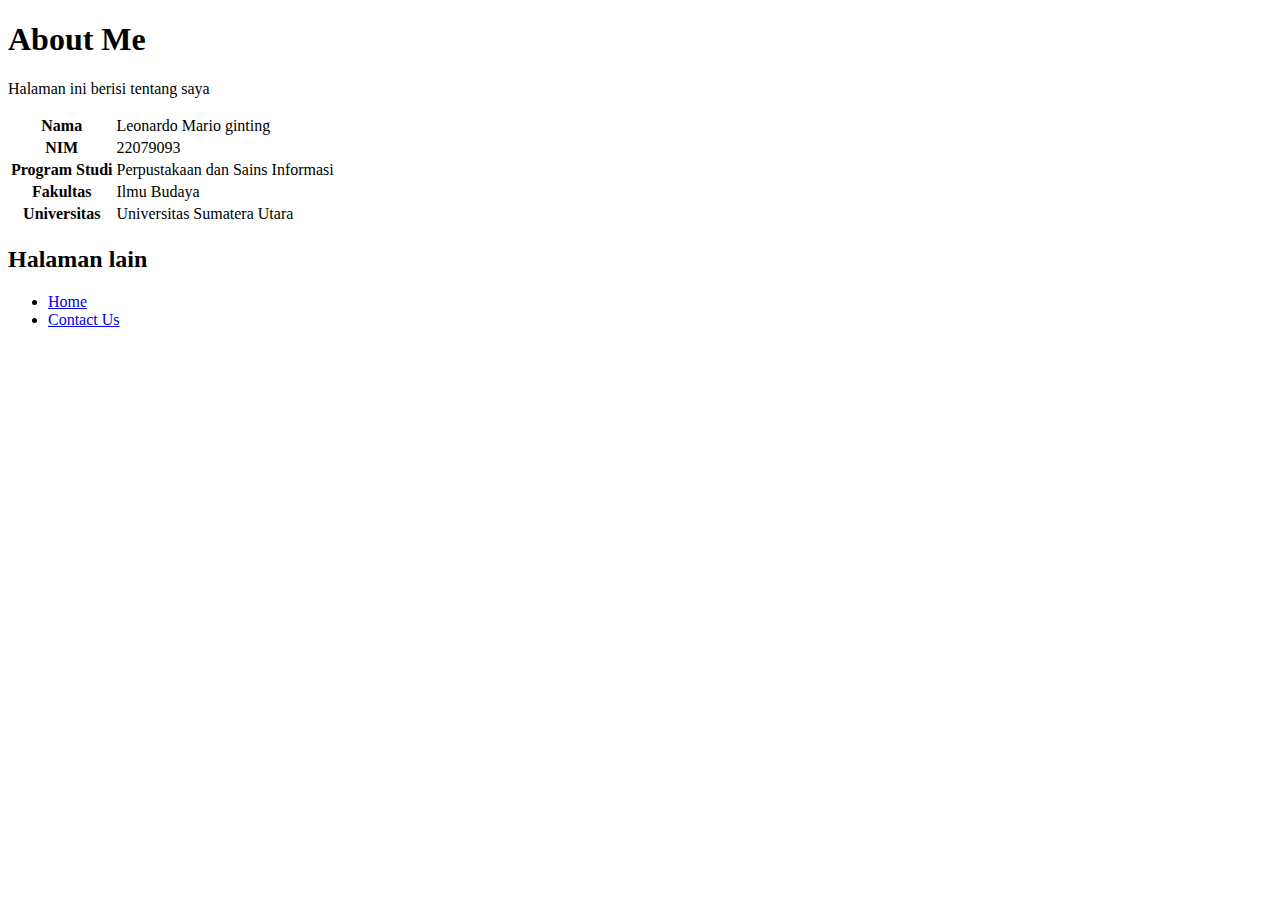
==== about me.html @ b7e7a269 "Update about me.html" ====
<!DOCTYPE html>
<html lang="id">
<head>
    <meta charset="UTF-8">
    <meta name="viewport" content="width=device-width, initial-scale=1.0">
    <title>About Me</title>
</head>
<body>

    <h1>About Me</h1>
    <p>Halaman ini berisi tentang saya</p>

    <table>
        <tr>
            <th>Nama</th>
            <td>Leonardo Mario ginting</td>
        </tr>
        <tr>
            <th>NIM</th>
            <td>22079093</td>
        </tr>
        <tr>
            <th>Program Studi</th>
            <td>Perpustakaan dan Sains Informasi</td>
        </tr>
        <tr>
            <th>Fakultas</th>
            <td>Ilmu Budaya</td>
        </tr>
        <tr>
            <th>Universitas</th>
            <td>Universitas Sumatera Utara</td>
        </tr>
    </table>

    <h2>Halaman lain</h2>
    <ul>
        <li><a href="index.html">Home</a></li>
        <li><a href="contact us.html">Contact Us</a></li>
    </ul>

</body>
</html>
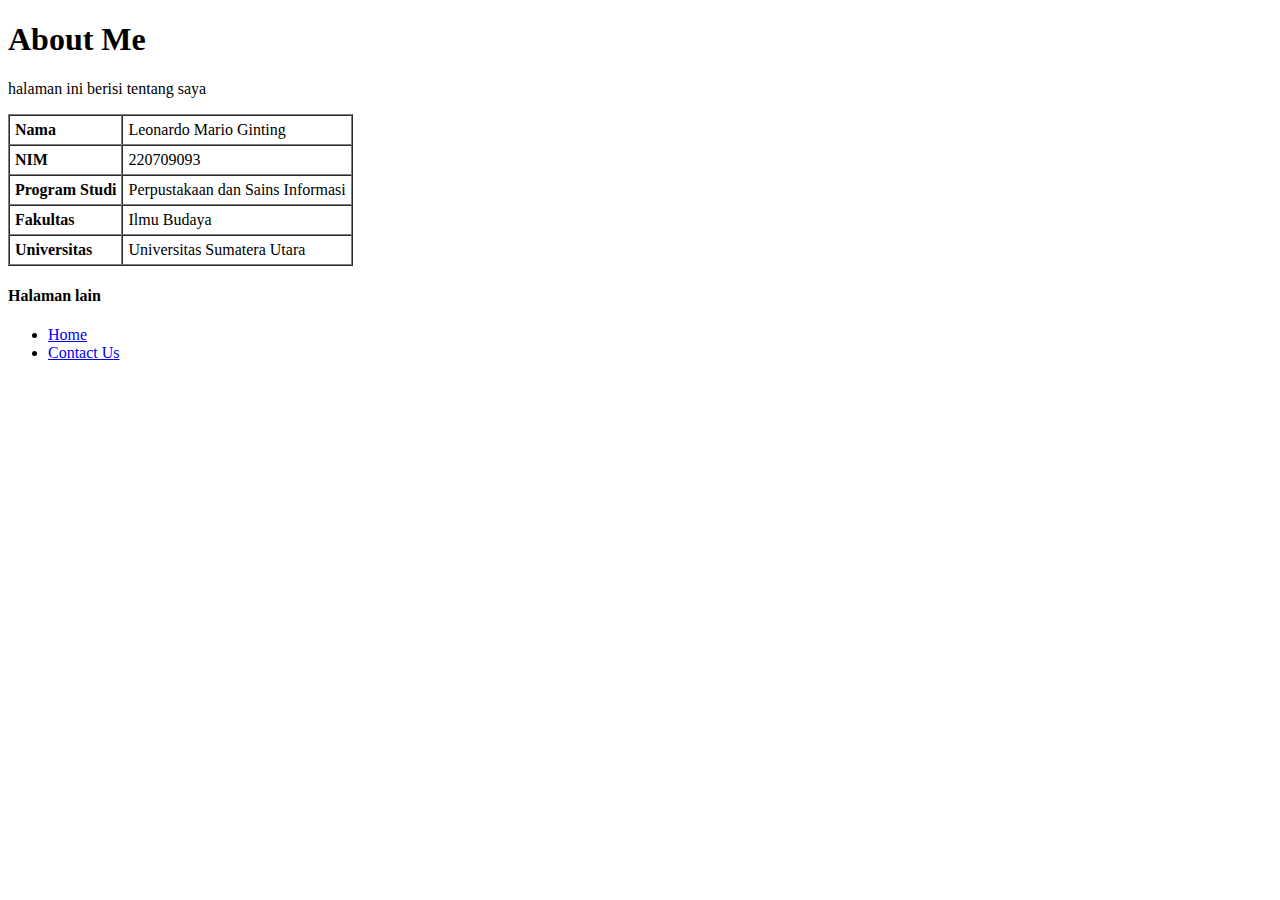
==== commit cae56714: "Update about me.html" ====
--- a/about me.html
+++ b/about me.html
@@ -1,43 +1,45 @@
 <!DOCTYPE html>
-<html lang="id">
+<html lang="en">
 <head>
     <meta charset="UTF-8">
-    <meta name="viewport" content="width=device-width, initial-scale=1.0">
-    <title>About Me</title>
+		<meta name="viewport" content="width=device-width, initial-scale=1.0">
+		<title>About Me | Leonardo Mario Ginting</title>
 </head>
 <body>
-
-    <h1>About Me</h1>
-    <p>Halaman ini berisi tentang saya</p>
-
-    <table>
+	<h1>About Me</h1>
+	<p>halaman ini berisi tentang saya</p>
+    <table border="1" cellspacing="0" cellpadding="5">
         <tr>
-            <th>Nama</th>
-            <td>Leonardo Mario ginting</td>
+            <!-- td = tabel data -->
+            <td><b>Nama</b></td>
+            <td>Leonardo Mario Ginting</td>
         </tr>
         <tr>
-            <th>NIM</th>
-            <td>22079093</td>
+            <td><b>NIM</b></td>
+            <td>220709093</td>
         </tr>
         <tr>
-            <th>Program Studi</th>
+            <td><b>Program Studi</b></td>
             <td>Perpustakaan dan Sains Informasi</td>
         </tr>
         <tr>
-            <th>Fakultas</th>
+            <td><b>Fakultas</b></td>
             <td>Ilmu Budaya</td>
         </tr>
         <tr>
-            <th>Universitas</th>
+            <td><b>Universitas</b></td>
             <td>Universitas Sumatera Utara</td>
         </tr>
     </table>
-
-    <h2>Halaman lain</h2>
+        
+    <h4>Halaman lain</h4>
     <ul>
-        <li><a href="index.html">Home</a></li>
-        <li><a href="contact us.html">Contact Us</a></li>
+        <li>
+            <a href="index.html">Home</a>
+        </li>
+        <li>
+            <a href="contact us.html">Contact Us</a>
+        </li>
     </ul>
-
 </body>
 </html>
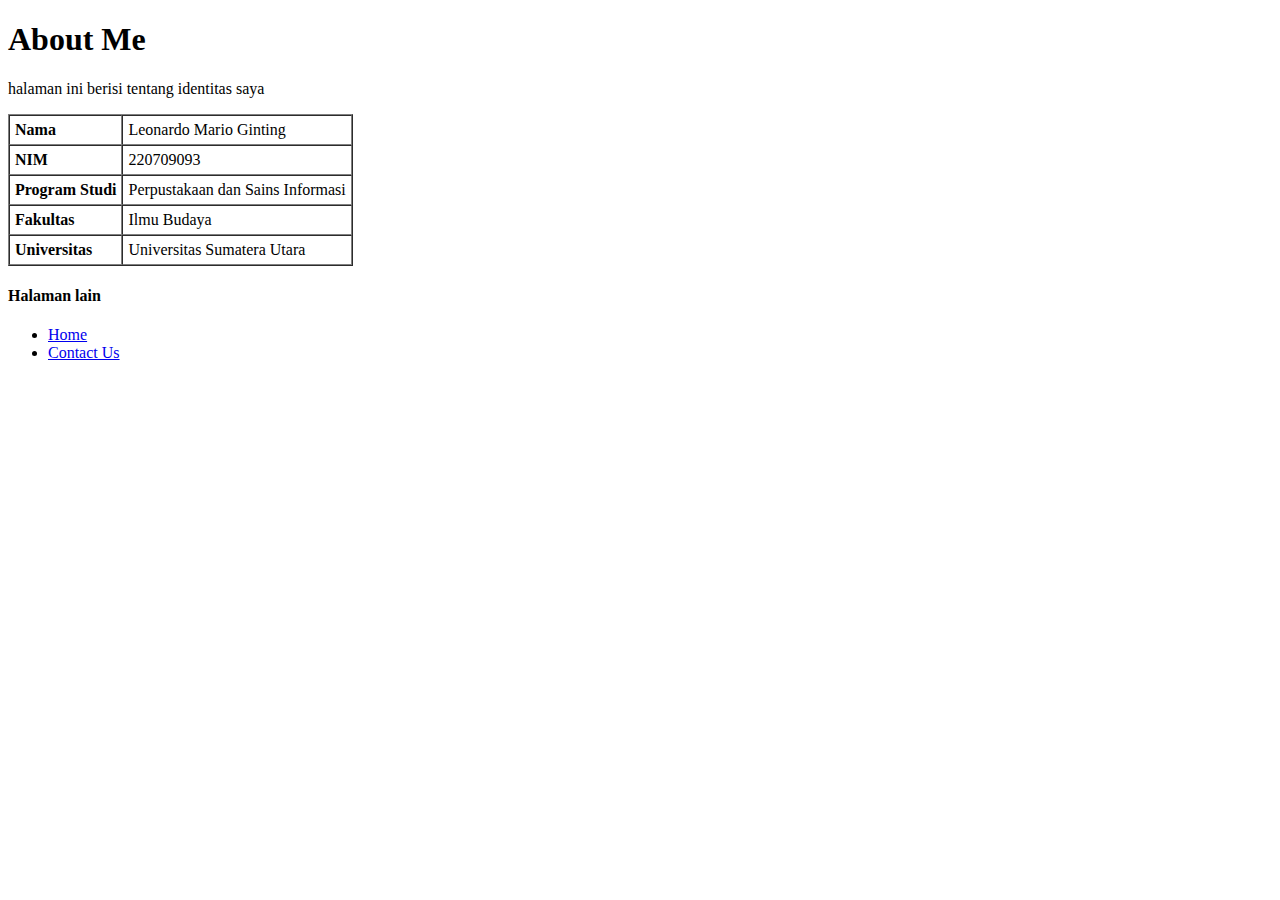
==== commit f3c85e43: "Update about me.html" ====
--- a/about me.html
+++ b/about me.html
@@ -7,7 +7,7 @@
 </head>
 <body>
 	<h1>About Me</h1>
-	<p>halaman ini berisi tentang saya</p>
+	<p>halaman ini berisi tentang identitas saya</p>
     <table border="1" cellspacing="0" cellpadding="5">
         <tr>
             <!-- td = tabel data -->
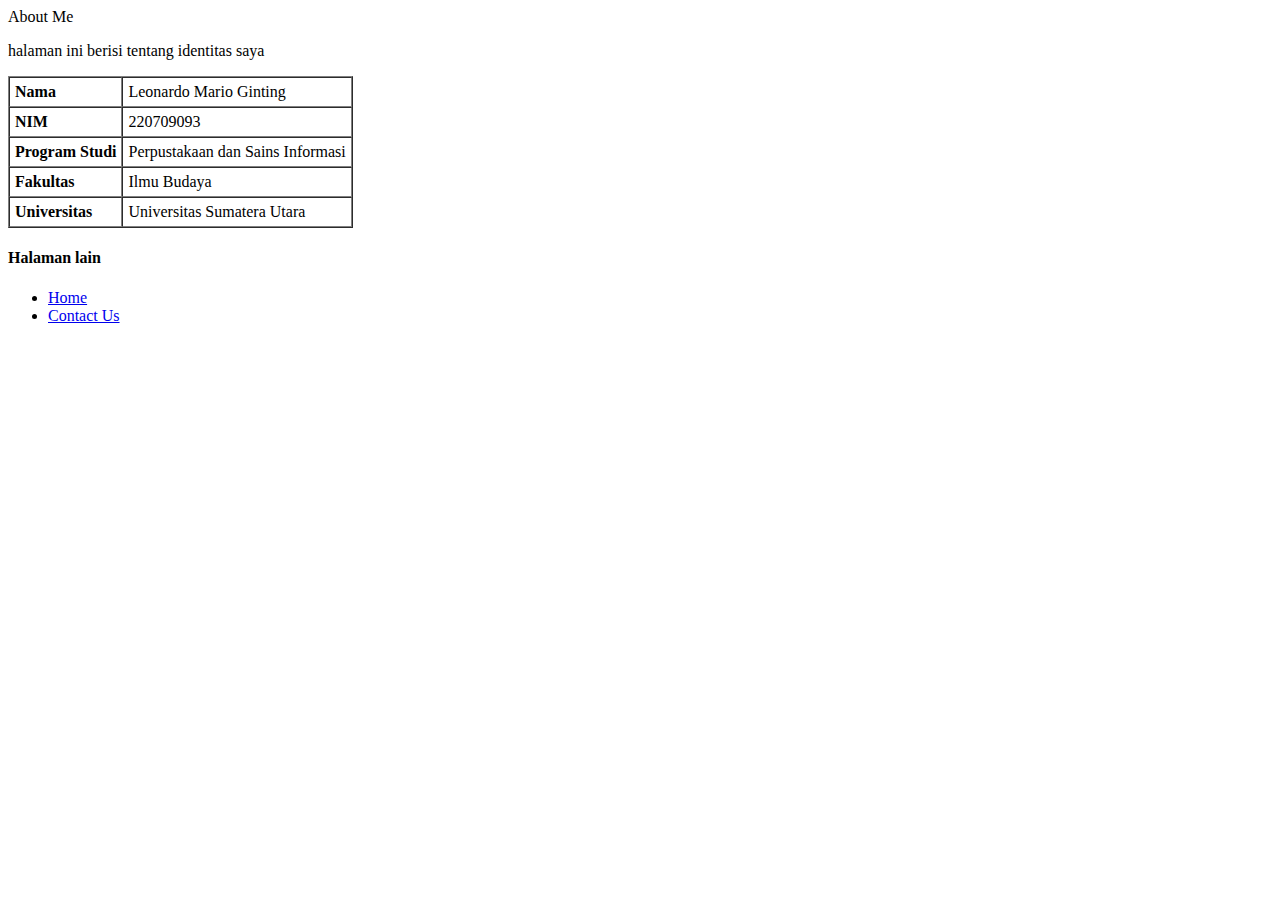
==== commit 4399d65a: "Update about me.html" ====
--- a/about me.html
+++ b/about me.html
@@ -6,6 +6,8 @@
 		<title>About Me | Leonardo Mario Ginting</title>
 </head>
 <body>
+  <body
+	  background-color: #0000FF; /* Warna Biru */
 	<h1>About Me</h1>
 	<p>halaman ini berisi tentang identitas saya</p>
     <table border="1" cellspacing="0" cellpadding="5">
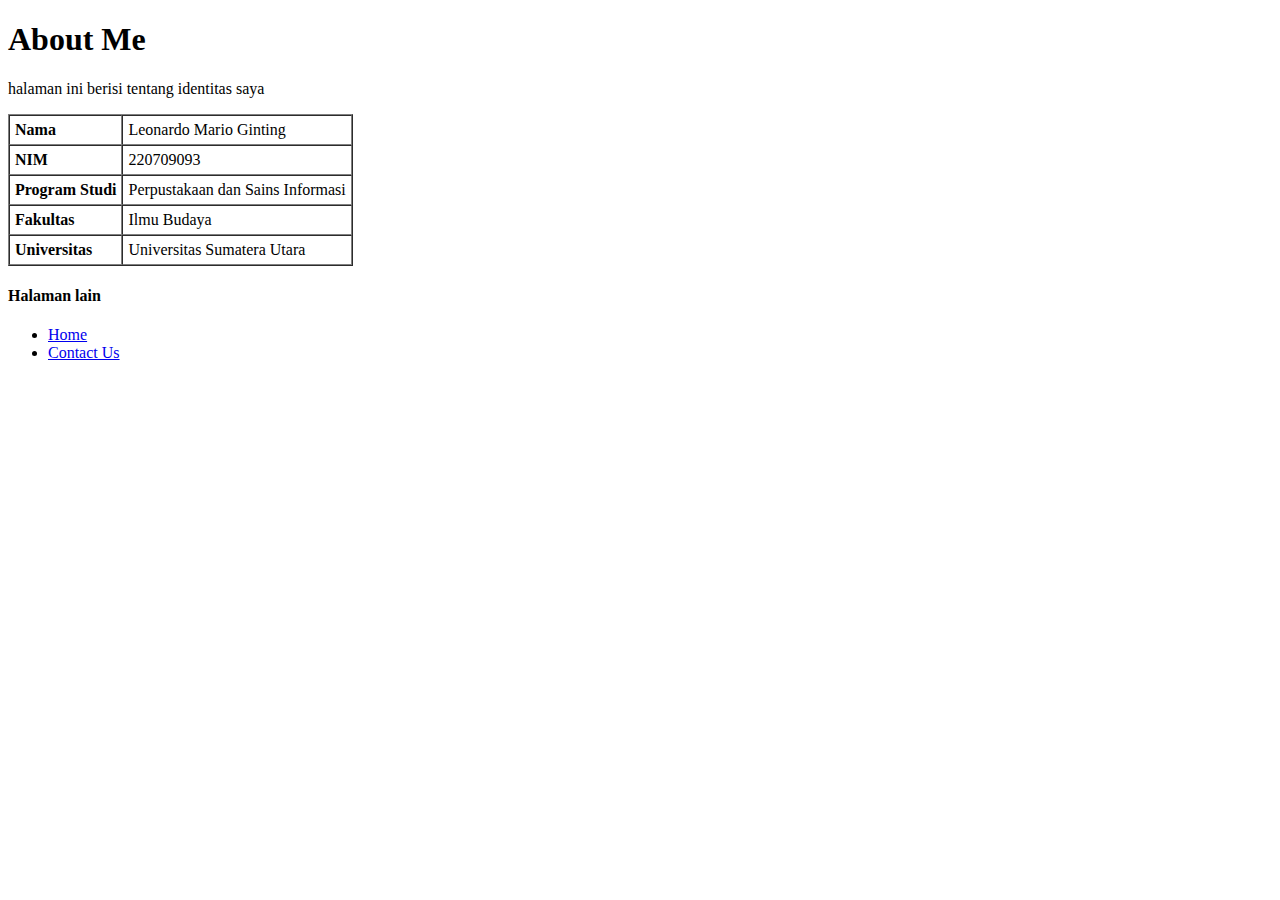
==== commit 5d2751e9: "Update about me.html" ====
--- a/about me.html
+++ b/about me.html
@@ -6,8 +6,6 @@
 		<title>About Me | Leonardo Mario Ginting</title>
 </head>
 <body>
-  <body
-	  background-color: #0000FF; /* Warna Biru */
 	<h1>About Me</h1>
 	<p>halaman ini berisi tentang identitas saya</p>
     <table border="1" cellspacing="0" cellpadding="5">
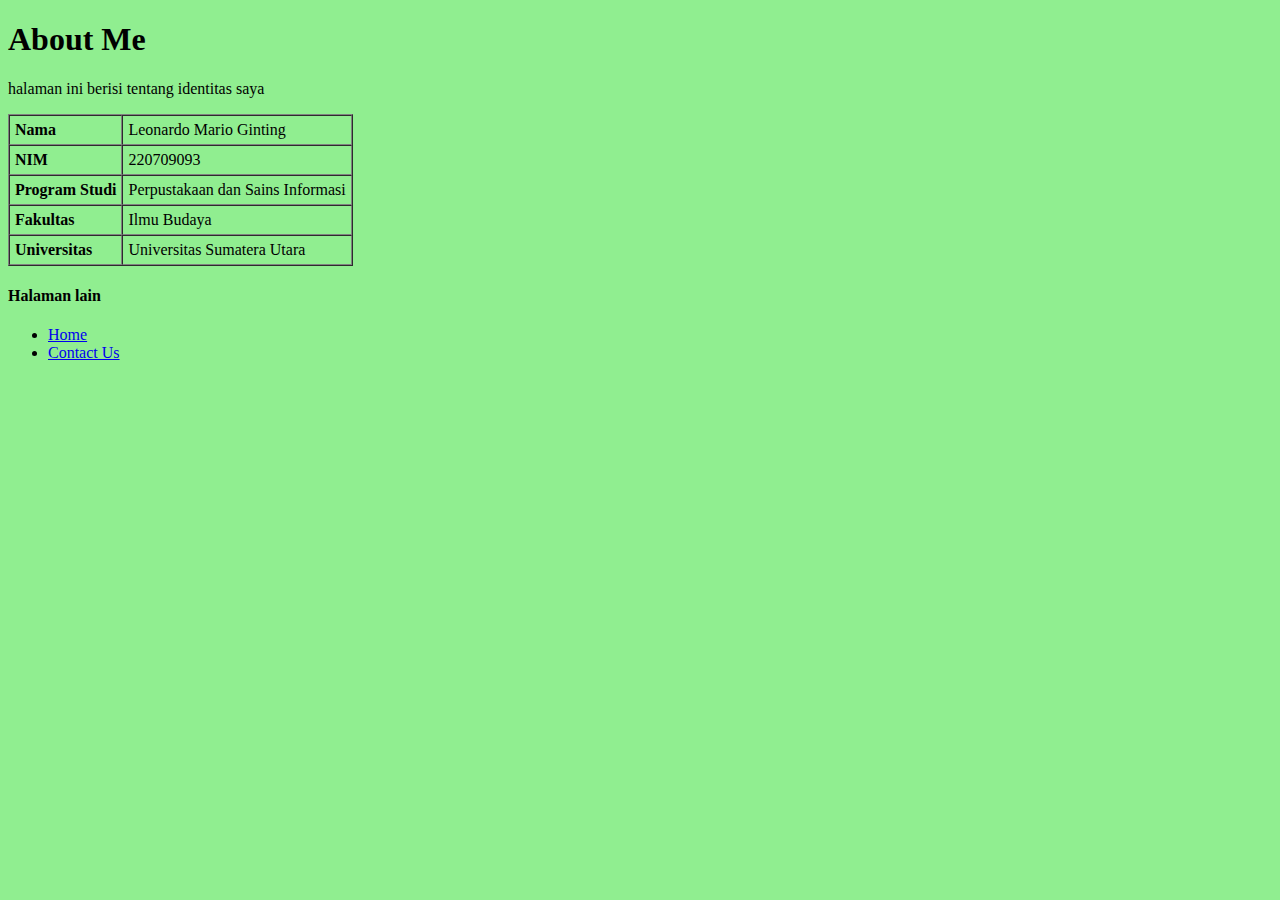
==== commit 198ee588: "Update about me.html" ====
--- a/about me.html
+++ b/about me.html
@@ -1,6 +1,11 @@
 <!DOCTYPE html>
 <html lang="en">
 <head>
+	 <style>
+    body {
+  background-color: LightGreen; /* Mengatur Warna Latar Belakang  */
+}
+        </style>
     <meta charset="UTF-8">
 		<meta name="viewport" content="width=device-width, initial-scale=1.0">
 		<title>About Me | Leonardo Mario Ginting</title>
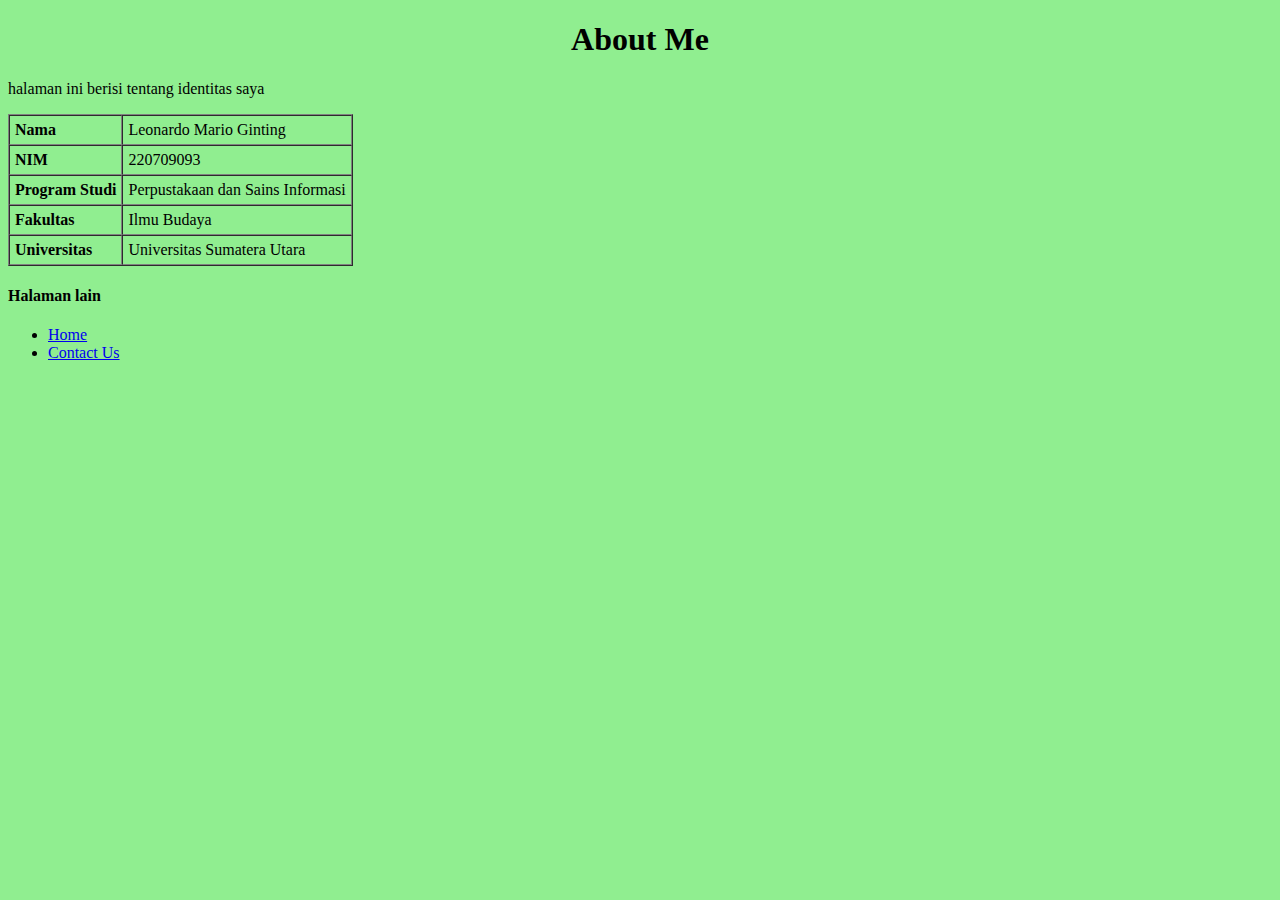
==== commit 2bed8643: "Update about me.html" ====
--- a/about me.html
+++ b/about me.html
@@ -11,7 +11,7 @@
 		<title>About Me | Leonardo Mario Ginting</title>
 </head>
 <body>
-	<h1>About Me</h1>
+	<center> <h1>About Me</h1> </center> 
 	<p>halaman ini berisi tentang identitas saya</p>
     <table border="1" cellspacing="0" cellpadding="5">
         <tr>
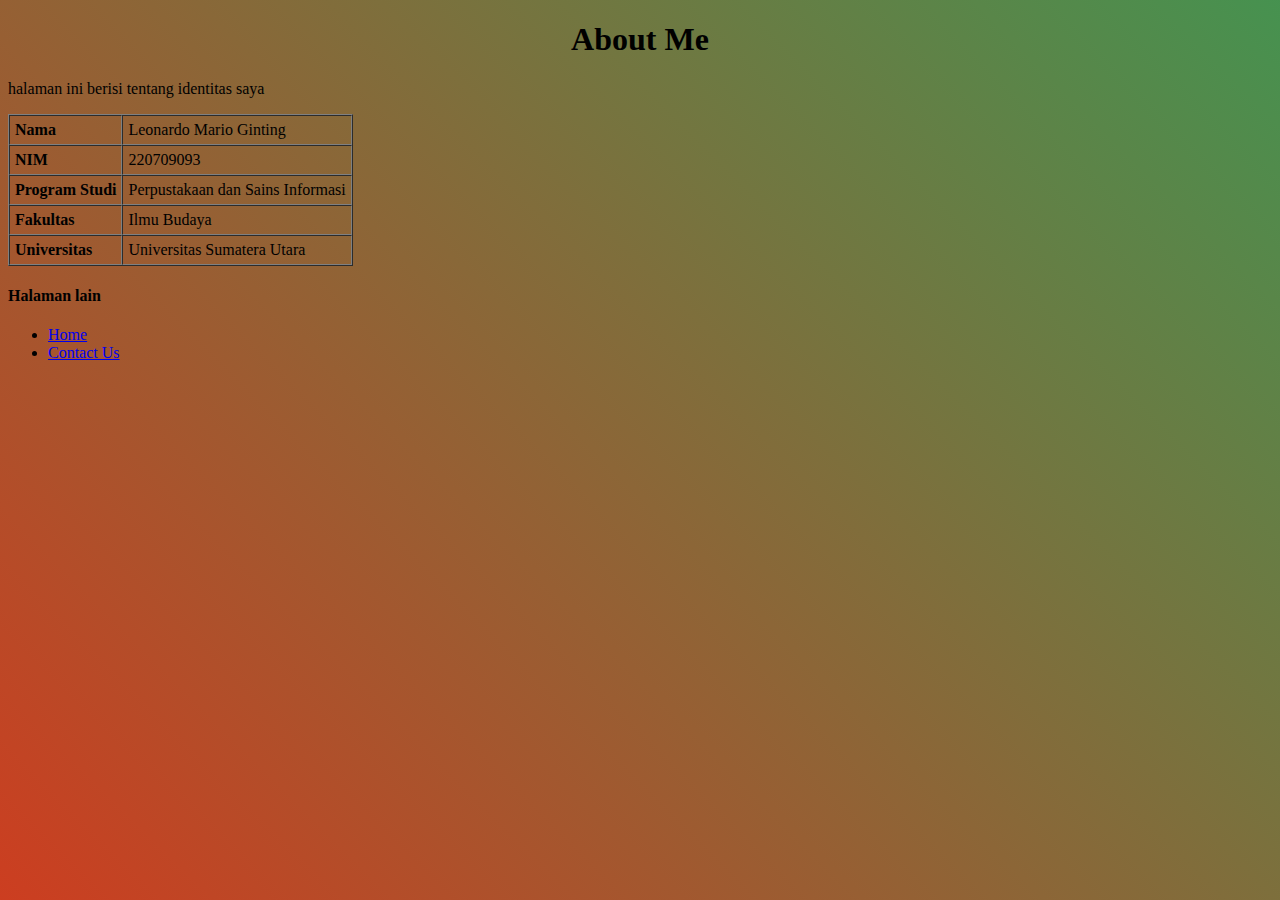
==== commit 6fcab4be: "Update about me.html" ====
--- a/about me.html
+++ b/about me.html
@@ -2,6 +2,17 @@
 <html lang="en">
 <head>
 	 <style>
+    body {
+        background: linear-gradient(45deg, #f22613, #26a65b, #5868ec);
+        background-size: 400% 400%;
+        animation: gradientAnimation 10s ease infinite;
+    }
+
+    @keyframes gradientAnimation {
+        0% { background-position: 0% 50%; }
+        50% { background-position: 100% 50%; }
+        100% { background-position: 0% 50%; }
+    }
     body {
   background-color: LightGreen; /* Mengatur Warna Latar Belakang  */
 }
